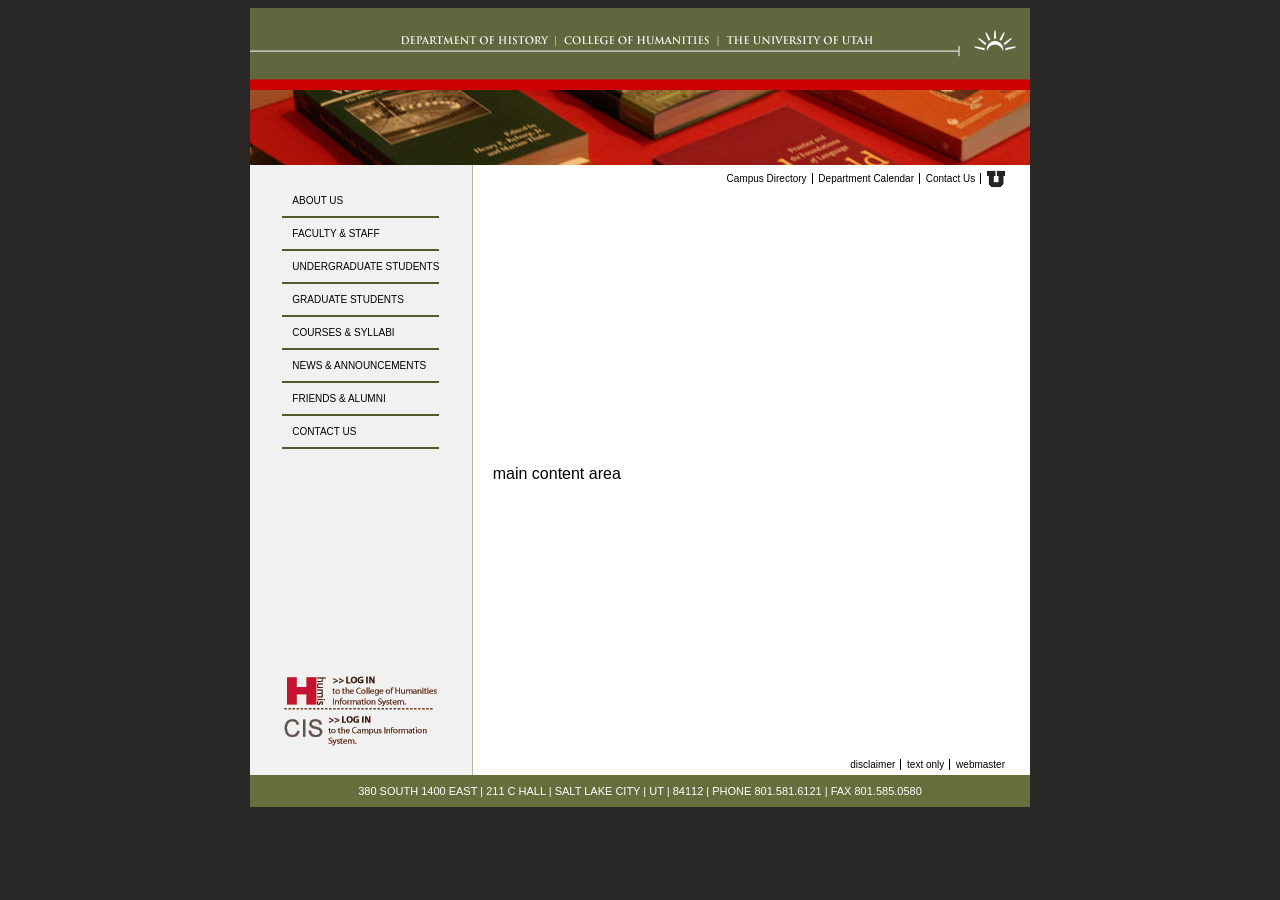
==== inner_layout.html @ 470babc8 "Starting layout missing information in content box. Header done Navs done Footer done Info missing" ====
<!DOCTYPE html>
<html lang="en">
<head>
    <meta charset="UTF-8">
    <title>HUMIS "inner" pages layout</title>
    <link rel="stylesheet" href="inner_styles.css">
</head>
<body>
<section class="container">

    <header>
        <img src="files/historyHeader.gif" alt="History homepage"/>
        <img src="files/histBooks01.jpg" alt="History books"/>
    </header>


    <section class="middle">

        <section class="left-side">
            <nav>
                <a href="#">About us</a>
                <a href="#">Faculty &amp; staff</a>
                <a href="#">Undergraduate students</a>
                <a href="#">Graduate students</a>
                <a href="#">Courses &amp; syllabi</a>
                <a href="#">News &amp; announcements</a>
                <a href="#">Friends &amp; alumni</a>
                <a href="#">Contact us</a>
            </nav>

            <div class="links">
                <a href="#">
                    <img src="files/login-humis.gif" alt="Log into HUMIS"/>
                </a>

                <a href="#">
                    <img src="files/login-cis.gif" alt="Log into CIS"/>
                </a>
            </div>
        </section>

        <section class="right-side">
            <nav>
                <a href="#">Campus Directory</a>
                <a href="#">Department Calendar</a>
                <a href="#">Contact Us</a>
                <a href="#"><img src="files/u_small.gif" alt="U of U logo"></a>
            </nav>

            <main>
                main content area
            </main>

            <nav class="bottom-nav">
                <a href="#">disclaimer</a>
                <a href="#">text only</a>
                <a href="#">webmaster</a>
            </nav>
        </section>

    </section>


    <footer>
        380 SOUTH 1400 EAST | 211 C HALL | SALT LAKE CITY | UT | 84112 | PHONE 801.581.6121 | FAX 801.585.0580
    </footer>

</section>
</body>
</html>
---- inner_styles.css ----
:root {
    --green: #676E3D;
}

body {
    background-color: #292827;
    display: flex;
    justify-content: center;
    font-family: Arial, Helvetica, sans-serif;

    section.container {
        background-color: #fff;
        width: 780px;
        min-height: 600px;

        header {
            display: flex;
            flex-direction: column;
        }

        section.middle {
            display: flex;

            section {
                &.left-side {
                    width: 30%;
                    background-color: #F2F1F1;
                    display: flex;
                    flex-direction: column;
                    justify-content: space-between;
                    align-items: center;
                    border-right: 1px solid #B4B697;

                    nav {
                        margin-top: 20px;

                        a {
                            display: block;
                            color: black;
                            text-decoration: none;
                            border-bottom: 2px solid #505A2F;
                            text-transform: uppercase;
                            padding: 10px 0 10px 10px;
                            font-size: 10px;

                            &:hover {
                                background-color: #505A2F;
                                color: white;
                            }
                        }
                    }

                    .links {
                        display: flex;
                        flex-direction: column;
                        margin-bottom: 25px;
                    }
                }

                &.right-side {
                    width: 70%;
                    min-height: 600px;
                    display: flex;
                    justify-content: space-between;
                    flex-direction: column;
                    padding: 5px 20px;

                    nav {
                        text-align: right;
                        font-size: 10px;

                        a {
                            color: black;
                            text-decoration: none;
                            border-right: 1px solid black;
                            padding-right: 5px;
                            margin-left: 3px;


                            &:hover {
                                text-decoration: underline;
                            }

                            &:last-of-type {
                                border-right: none;
                            }

                        }

                        img {
                            vertical-align: middle;
                        }

                        &.top-nav{
                            text-transform: uppercase;
                        }

                        &.bottom-nav{
                            text-transform: lowercase;
                        }
                    }
                }
            }
        }

        footer {
            background-color: var(--green);
            color: white;
            font-size: 11px;
            text-align: center;
            padding: 10px 0;
        }
    }
}
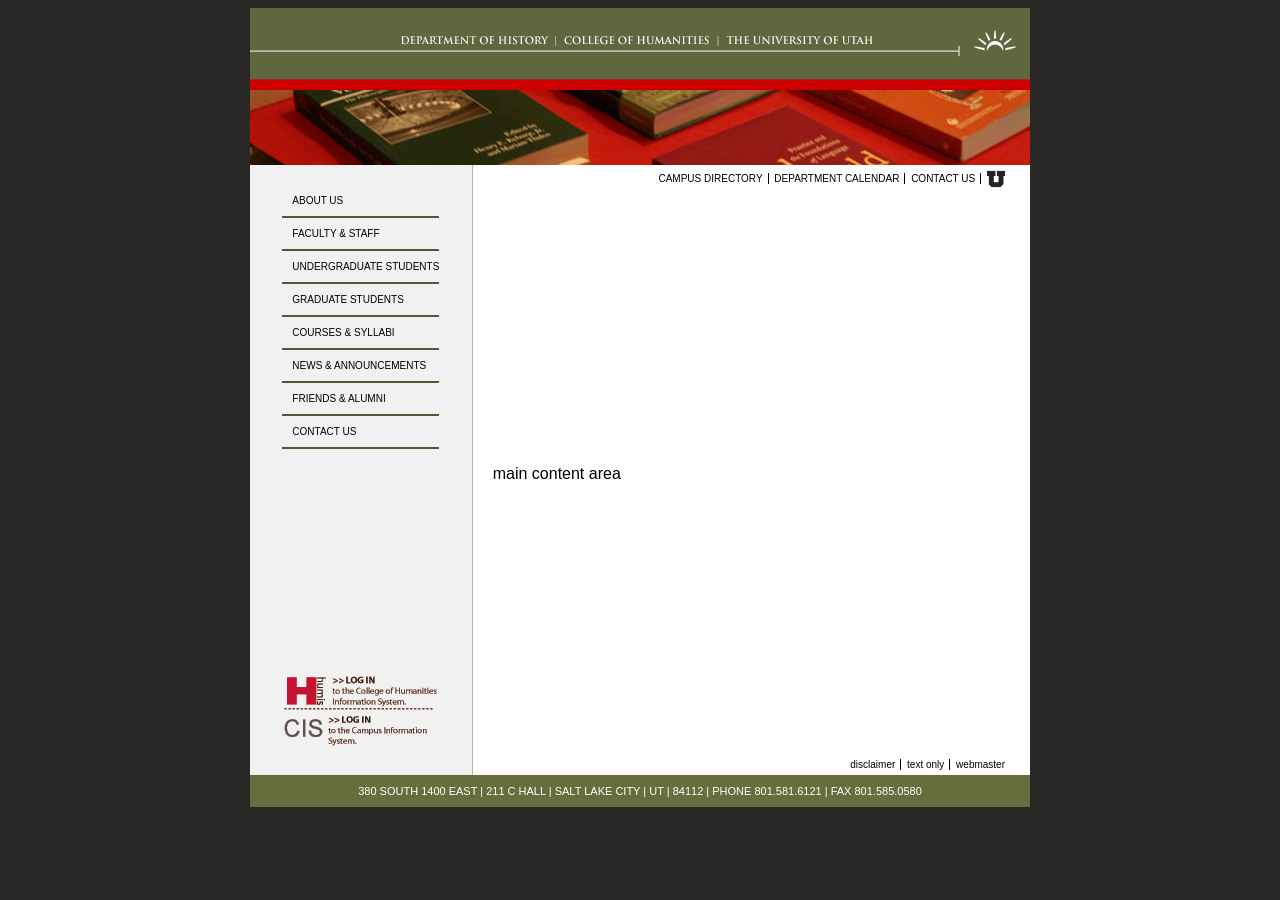
==== commit 97ce6170: "Added text transforms for top and bottom navs." ====
--- a/inner_layout.html
+++ b/inner_layout.html
@@ -40,7 +40,7 @@
         </section>
 
         <section class="right-side">
-            <nav>
+            <nav class="top-nav">
                 <a href="#">Campus Directory</a>
                 <a href="#">Department Calendar</a>
                 <a href="#">Contact Us</a>
--- a/inner_styles.css
+++ b/inner_styles.css
@@ -85,6 +85,14 @@
                                 border-right: none;
                             }
 
+                            nav.top-nav {
+                                text-transform: uppercase;
+                            }
+
+                            nav.bottom-nav {
+                                text-transform: lowercase;
+                            }
+
                         }
 
                         img {
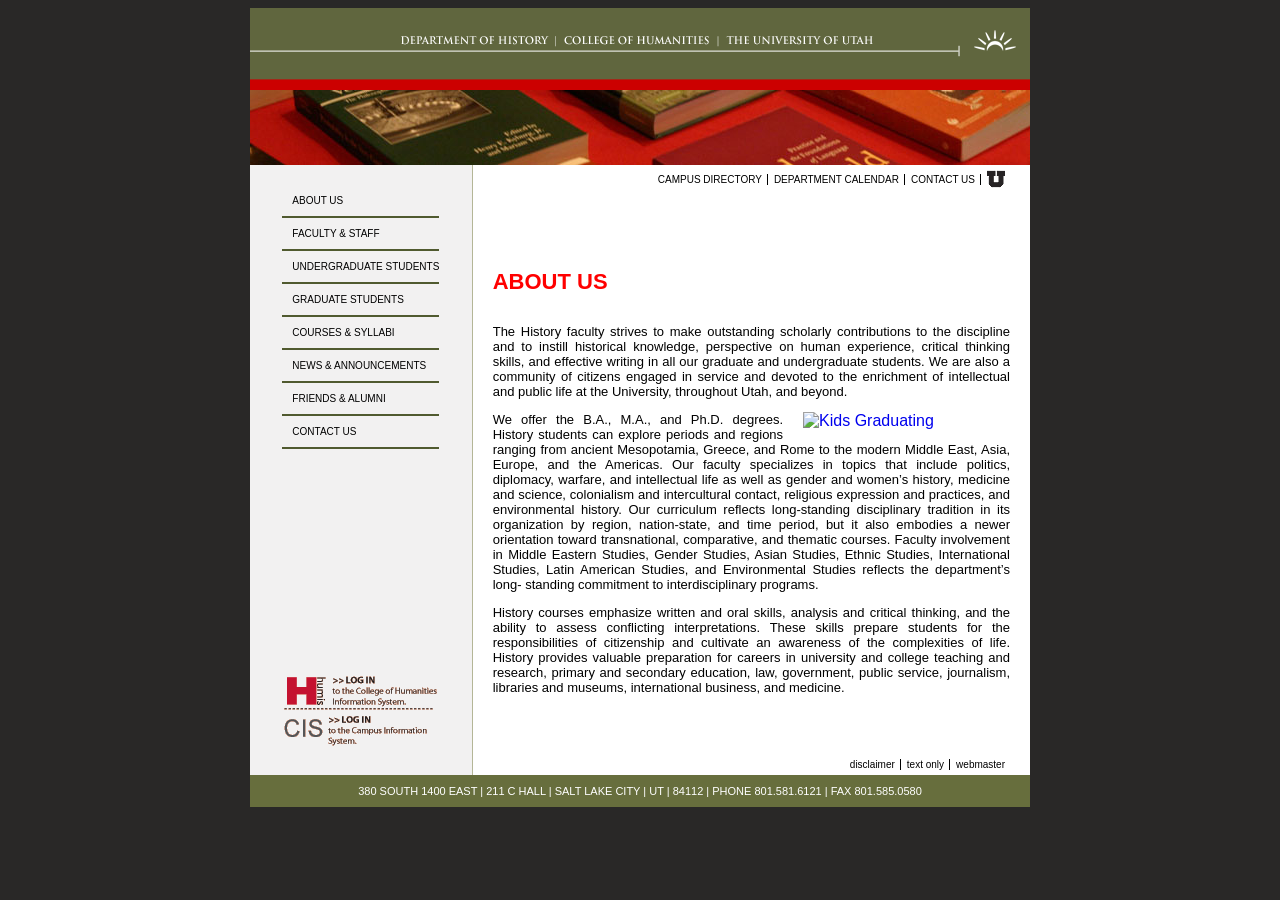
==== commit b95d383b: "Added text and image for main content finishing off second page. Linked "About Us" to homepage." ====
--- a/inner_layout.html
+++ b/inner_layout.html
@@ -48,7 +48,49 @@
             </nav>
 
             <main>
-                main content area
+                <h1>
+                    About Us
+                </h1>
+
+                <p>
+                    The History faculty strives to make outstanding scholarly contributions to the discipline
+                    and to instill historical knowledge, perspective on human experience, critical thinking
+                    skills, and effective writing in all our graduate and undergraduate students. We are
+                    also a community of citizens engaged in service and devoted to the enrichment of
+                    intellectual and public life at the University, throughout Utah, and beyond.
+                </p>
+
+                <a href="#"><img  src="files/Graduate.jpg" alt="Kids Graduating"> </a>
+
+                <p>
+                    We offer the B.A., M.A., and Ph.D. degrees. History
+                    students can explore periods and regions ranging
+                    from ancient Mesopotamia, Greece, and Rome to the
+                    modern Middle East, Asia, Europe, and the Americas.
+                    Our faculty specializes in topics that include politics,
+                    diplomacy, warfare, and intellectual life as well as
+                    gender and women’s history, medicine and science,
+                    colonialism and intercultural contact, religious
+                    expression and practices, and environmental history.
+                    Our curriculum reflects long-standing disciplinary
+                    tradition in its organization by region, nation-state,
+                    and time period, but it also embodies a newer
+                    orientation toward transnational, comparative, and
+                    thematic courses. Faculty involvement in Middle
+                    Eastern Studies, Gender Studies, Asian Studies, Ethnic Studies, International Studies,
+                    Latin American Studies, and Environmental Studies reflects the department’s long-
+                    standing commitment to interdisciplinary programs.
+                </p>
+
+                <p>
+                    History courses emphasize written and oral skills, analysis and critical thinking, and
+                    the ability to assess conflicting interpretations. These skills prepare students for the
+                    responsibilities of citizenship and cultivate an awareness of the complexities of life.
+                    History provides valuable preparation for careers in university and college teaching
+                    and research, primary and secondary education, law, government, public service,
+                    journalism, libraries and museums, international business, and medicine.
+                </p>
+
             </main>
 
             <nav class="bottom-nav">
--- a/inner_styles.css
+++ b/inner_styles.css
@@ -66,8 +66,12 @@
                     padding: 5px 20px;
 
                     nav {
-                        text-align: right;
+                        display: flex;
+                        justify-content: flex-end;
+                        flex-direction: row;
+                        align-items: center;
                         font-size: 10px;
+                        gap: 3px;
 
                         a {
                             color: black;
@@ -75,6 +79,7 @@
                             border-right: 1px solid black;
                             padding-right: 5px;
                             margin-left: 3px;
+
 
 
                             &:hover {
@@ -108,6 +113,30 @@
                         }
                     }
                 }
+                main {
+
+
+                    h1 {
+                        text-transform: uppercase;
+                        color: red;
+                        font-size: 22px;
+
+                    }
+
+                    p {
+                        text-align: justify;
+                        text-justify: distribute;
+                        font-size: 13px;
+
+                    }
+
+                    img {
+                        width:40%;
+                        float: right;
+                        margin: 0 0 5px 20px;
+
+                    }
+                }
             }
         }
 
